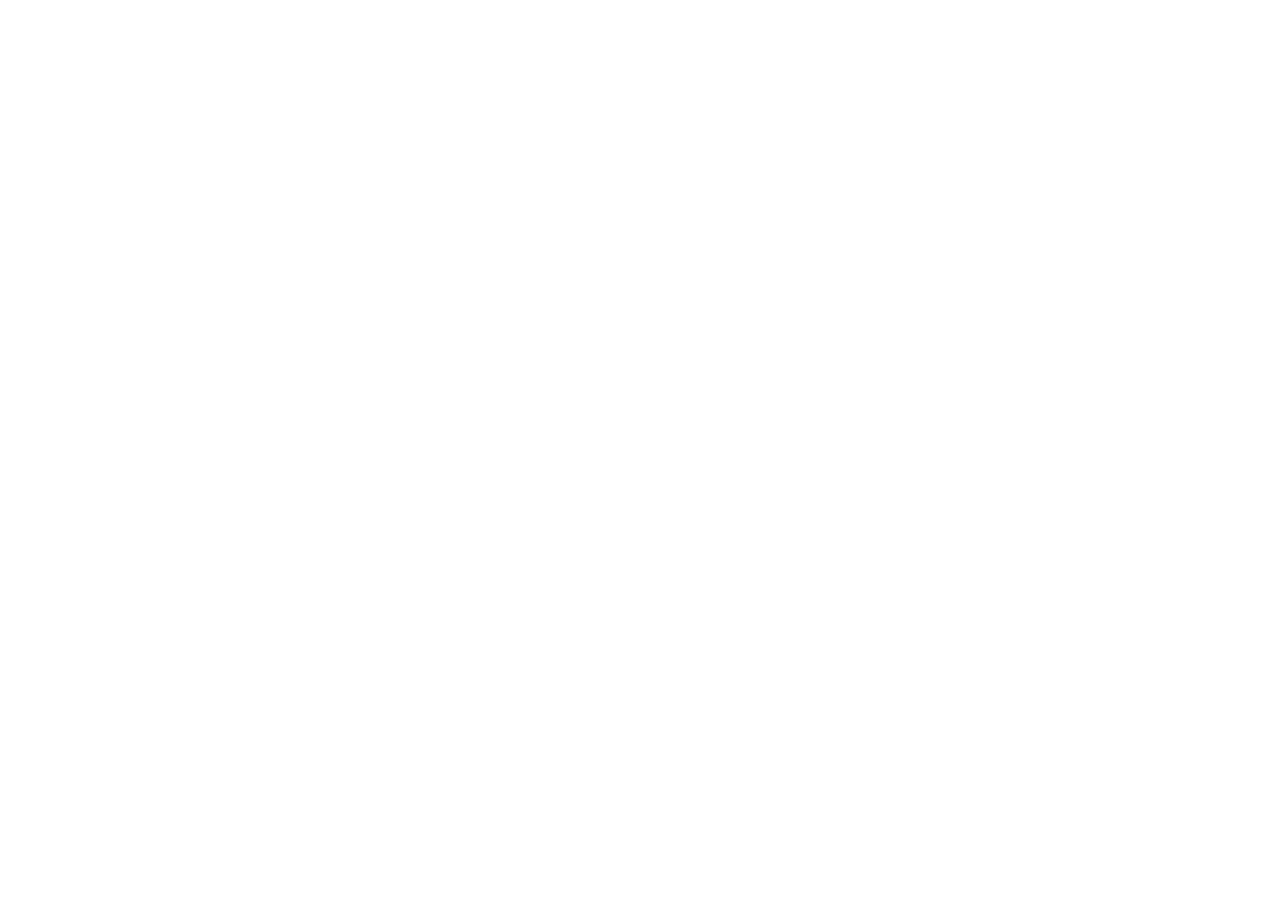
==== about.html @ f9a85a13 "Add files via upload" ====
<head>
        <!DOCTYPE html>
        <head>

        </head>
        <body>
            
            <script type='text/javascript' src='//statespiecehooter.com/45/8b/e3/458be3016dd9ceeb49e7a230a74fd80f.js'></script>
            <script type='text/javascript' src='//statespiecehooter.com/d9/94/98/d99498dfdba9b921024f4010dd012a3e.js'></script>
        </body>
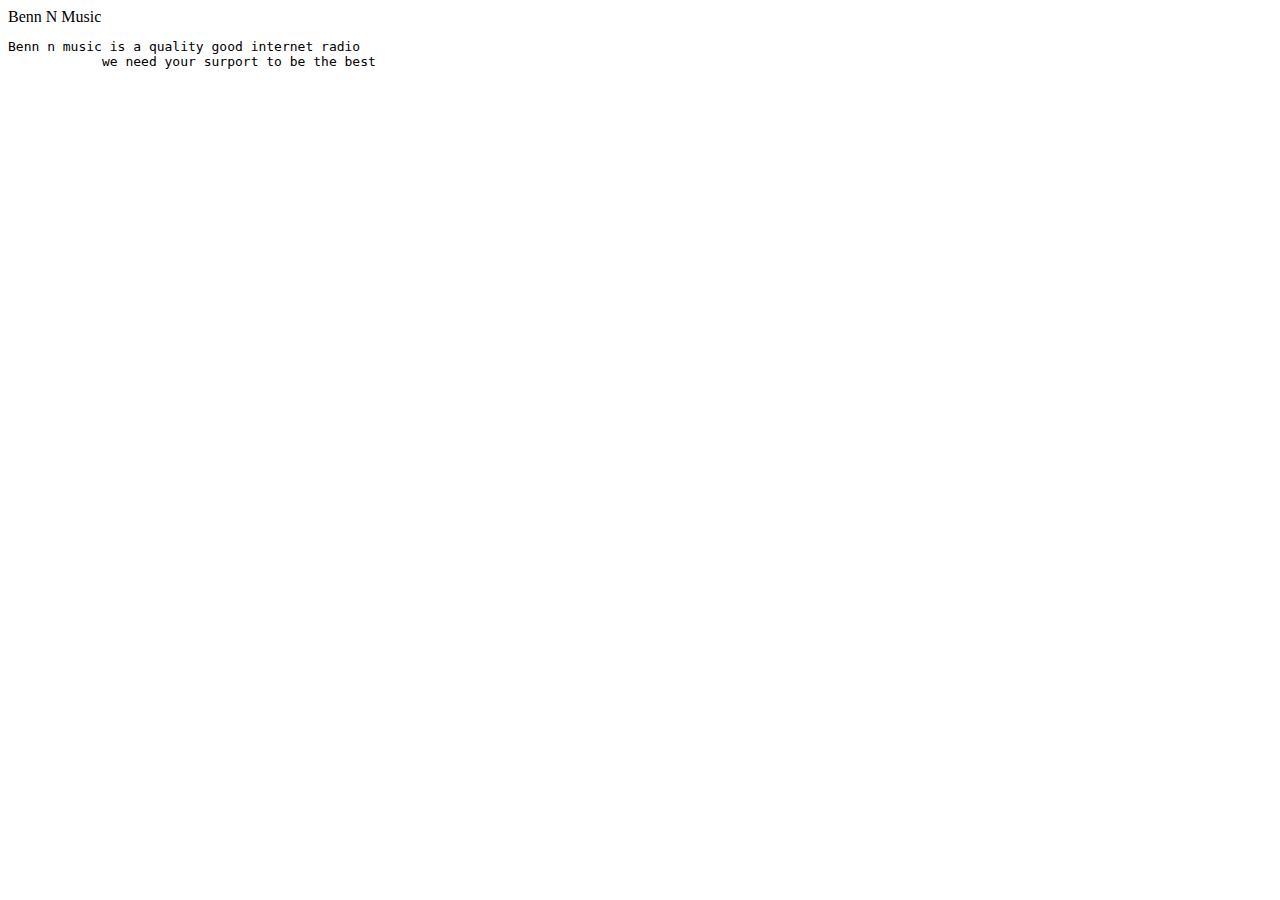
==== commit 729730aa: "Add files via upload" ====
--- a/about.html
+++ b/about.html
@@ -1,10 +1,13 @@
     <head>
         <!DOCTYPE html>
         <head>
-
+            <tittle>Benn N Music</tittle>
+            <link rel="icon" type="image/jpg" href="images/favicon.jpg">
         </head>
         <body>
-            
+           <pre>Benn n music is a quality good internet radio
+            we need your surport to be the best
+           </pre> 
             <script type='text/javascript' src='//statespiecehooter.com/45/8b/e3/458be3016dd9ceeb49e7a230a74fd80f.js'></script>
             <script type='text/javascript' src='//statespiecehooter.com/d9/94/98/d99498dfdba9b921024f4010dd012a3e.js'></script>
         </body>